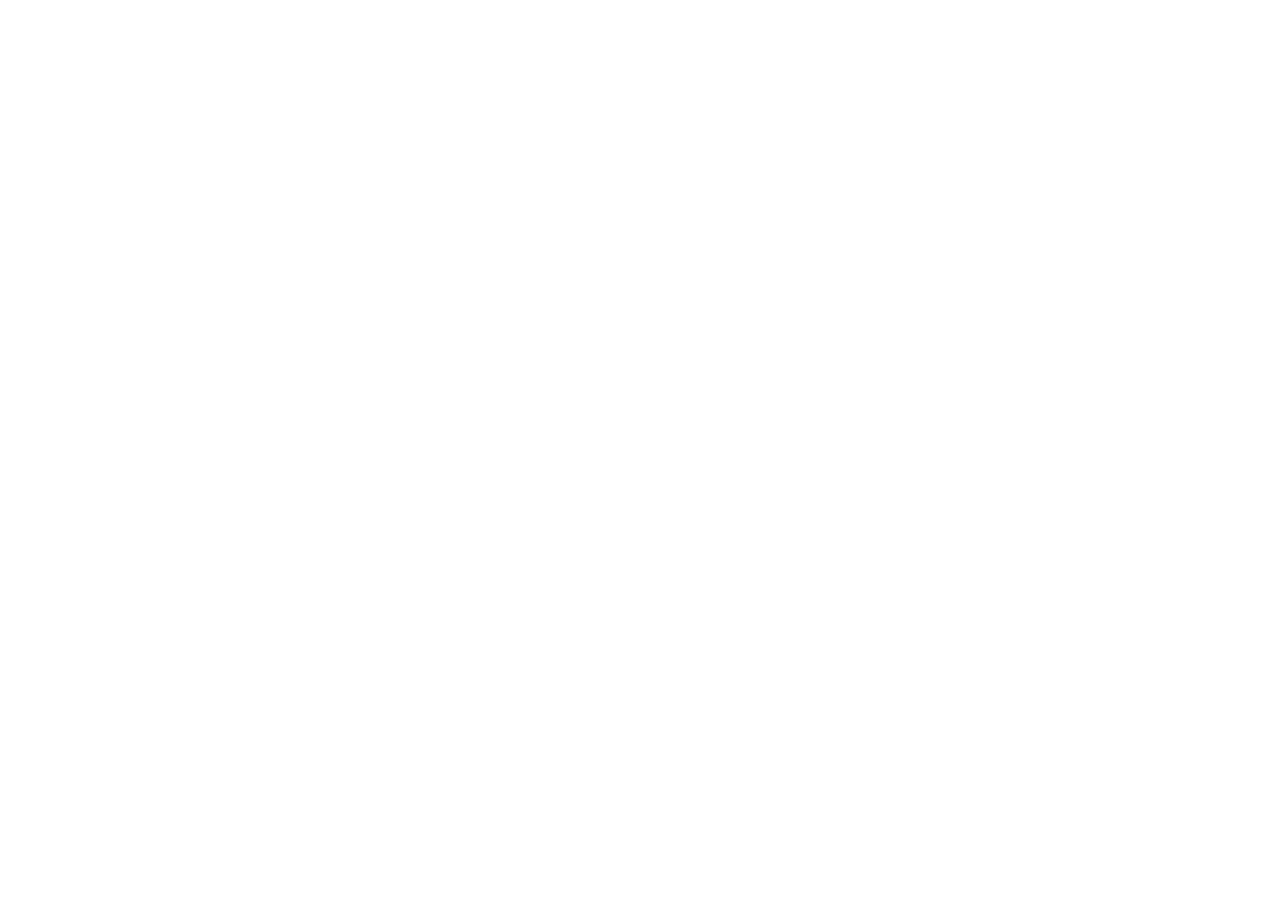
==== hangman.html @ 69158be5 "Added home page text, and js" ====
<!DOCTYPE html>
<html lang="en">
<head>
    <meta charset="UTF-8">
    <meta name="viewport" content="width=device-width, initial-scale=1.0">
    <meta http-equiv="X-UA-Compatible" content="ie=edge">
    <title>Hangman</title>
</head>
<body>
    
</body>
</html>
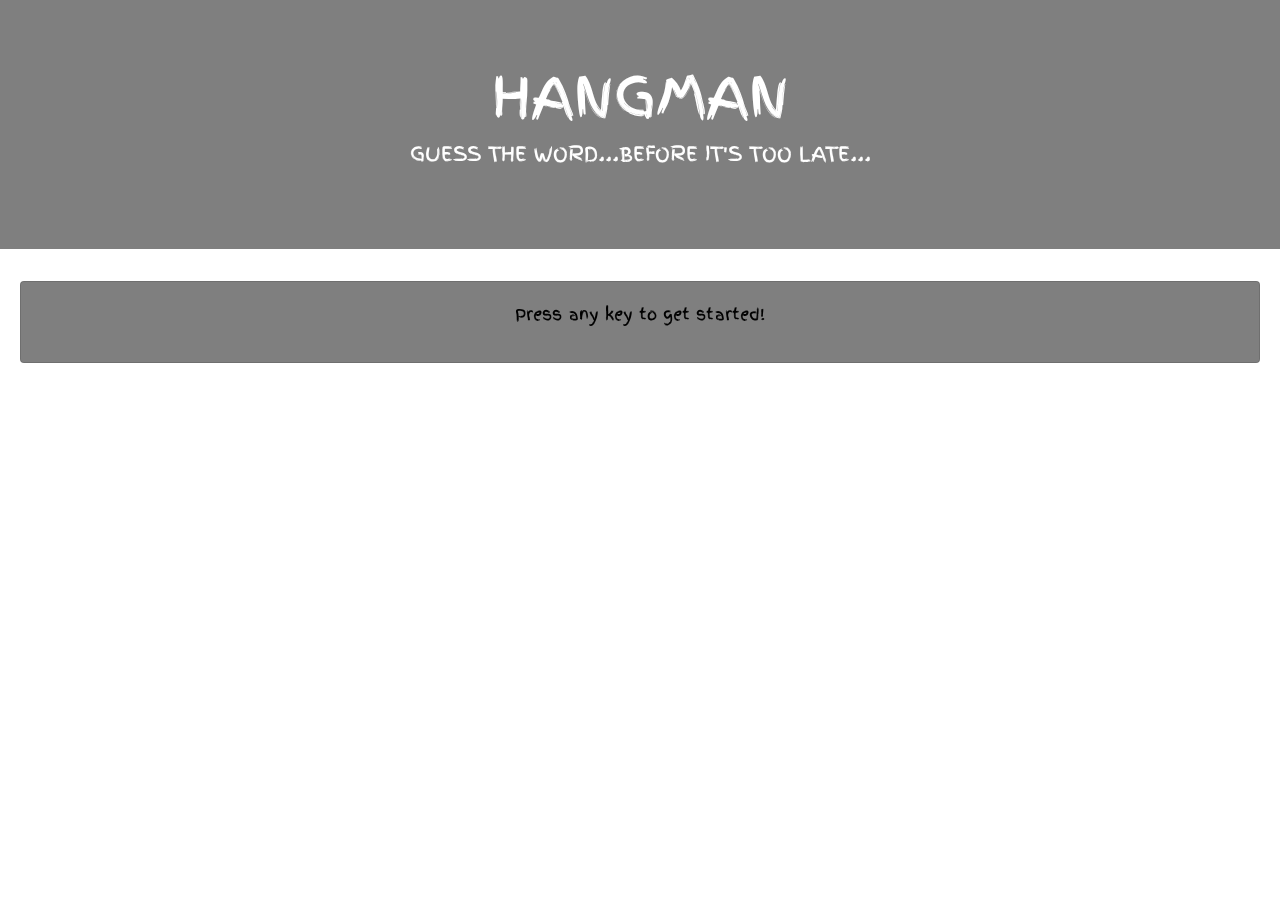
==== commit 55131e99: "Added game page, css, and js" ====
--- a/hangman.html
+++ b/hangman.html
@@ -1,12 +1,59 @@
 <!DOCTYPE html>
 <html lang="en">
-<head>
-    <meta charset="UTF-8">
-    <meta name="viewport" content="width=device-width, initial-scale=1.0">
-    <meta http-equiv="X-UA-Compatible" content="ie=edge">
-    <title>Hangman</title>
-</head>
-<body>
+  <head>
+  
+    <!-- Required meta tags -->
+    <meta charset="utf-8">
+    <meta name="viewport" content="width=device-width, initial-scale=1">
+
+    <!-- Bootstrap CDN -->
+    <link rel="stylesheet" href="https://stackpath.bootstrapcdn.com/bootstrap/4.3.1/css/bootstrap.min.css" integrity="sha384-ggOyR0iXCbMQv3Xipma34MD+dH/1fQ784/j6cY/iJTQUOhcWr7x9JvoRxT2MZw1T" crossorigin="anonymous">
+	
+    <!-- CSS -->
+    <!-- <link rel="stylesheet" type="text/css" href="./css/reset.css"> -->
+    <link rel="stylesheet" type="text/css" href="./css/style.css">
+  
+    <!-- Google Fonts -->
+    <link href="https://fonts.googleapis.com/css?family=Finger+Paint&display=swap" rel="stylesheet">
     
-</body>
+    <title>Word Guess Game</title>
+	
+  </head>
+  
+  <body>
+  
+    <!-- Background Video -->
+    <video autoplay muted loop id="forest">
+        <source src="./images/Forest.mp4" type="video/mp4">
+    </video>
+
+    <!-- Background Audio -->
+    <audio autoplay controls loop hidden>
+        <source src="./audio/wind.wav" type="audio/wav">
+    </audio>
+
+    <!-- Jumbotron -->
+    <div class="jumbotron jumbotron-fluid">
+        <div class="container">
+            <h1 class="display-4">HANGMAN</h1>
+            <p class="lead">GUESS THE WORD...BEFORE IT'S TOO LATE...</p>
+            <p class="hangmanTextUpper"></p>
+        </div>
+    </div>  
+    
+    <!-- Card Body -->
+    <div class="card">
+        <div class="card-body">
+            <p class="hangmanTextLower">Press any key to get started!</p>
+        </div>
+    </div>
+    
+    <!-- My JS -->
+    <script src="./javascript/game.js"></script>
+    <!-- Bootstrap JS -->
+    <script src="https://code.jquery.com/jquery-3.3.1.slim.min.js" integrity="sha384-q8i/X+965DzO0rT7abK41JStQIAqVgRVzpbzo5smXKp4YfRvH+8abtTE1Pi6jizo" crossorigin="anonymous"></script>
+    <script src="https://cdnjs.cloudflare.com/ajax/libs/popper.js/1.14.7/umd/popper.min.js" integrity="sha384-UO2eT0CpHqdSJQ6hJty5KVphtPhzWj9WO1clHTMGa3JDZwrnQq4sF86dIHNDz0W1" crossorigin="anonymous"></script>
+    <script src="https://stackpath.bootstrapcdn.com/bootstrap/4.3.1/js/bootstrap.min.js" integrity="sha384-JjSmVgyd0p3pXB1rRibZUAYoIIy6OrQ6VrjIEaFf/nJGzIxFDsf4x0xIM+B07jRM" crossorigin="anonymous"></script>
+
+  </body>
 </html>--- a/css/style.css
+++ b/css/style.css
@@ -0,0 +1,45 @@
+/*********************
+	WELCOME SCREEN
+*********************/
+/* Background Video */
+#forest{
+	position: fixed;
+	bottom: 0;
+	right: 0;
+	min-width: 100%;
+	min-height: 100%;
+	z-index: -1;
+	object-fit: contain;
+}
+
+/* Text */
+.spooky{
+	margin-top: 10%;
+	font-family: 'Finger Paint', cursive;
+	font-size: 50px;
+	color:white;
+	text-shadow: 4px 4px rgb(255, 0, 0);
+	text-align: center;
+	position: relative;
+}
+
+/******************
+	GAME PAGE
+******************/
+
+/* Jumbotron */
+.jumbotron{
+	background: rgba(0,0,0,0.5);
+	color: white;
+	text-align: center;
+	font-family: 'Finger Paint', cursive;
+}
+
+/* Card */
+.card{
+	margin: 20px;
+	text-align: center;
+	background: rgba(0,0,0,0.5);
+	color: black;
+	font-family: 'Finger Paint', cursive;
+}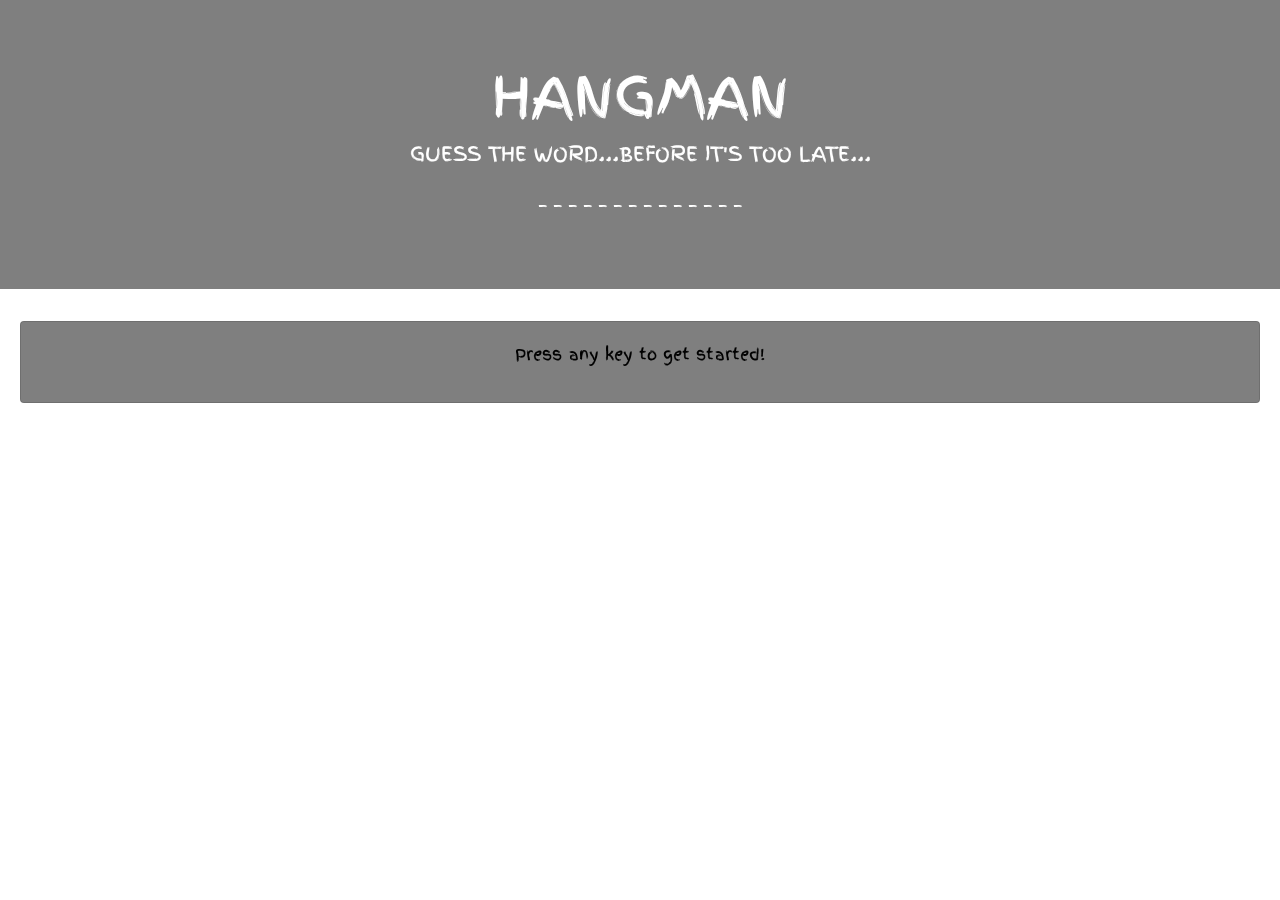
==== commit 48e5ff4f: "Added js for blanks" ====
--- a/hangman.html
+++ b/hangman.html
@@ -37,14 +37,14 @@
         <div class="container">
             <h1 class="display-4">HANGMAN</h1>
             <p class="lead">GUESS THE WORD...BEFORE IT'S TOO LATE...</p>
-            <p class="hangmanTextUpper"></p>
+            <p id="hangmanTextUpper"></p>
         </div>
     </div>  
     
     <!-- Card Body -->
     <div class="card">
         <div class="card-body">
-            <p class="hangmanTextLower">Press any key to get started!</p>
+            <p id="hangmanTextLower">Press any key to get started!</p>
         </div>
     </div>
     
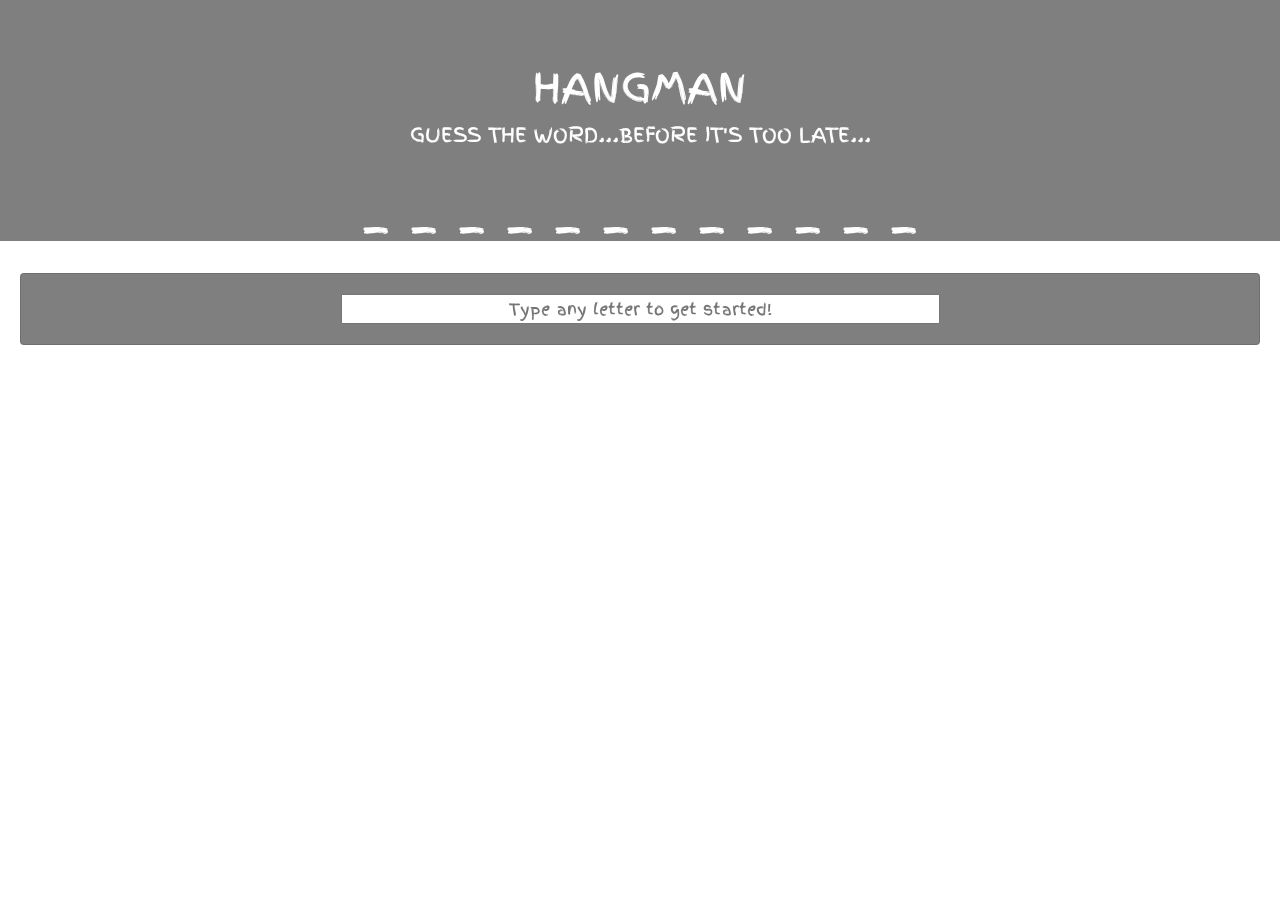
==== commit 6a077491: "Added JS logic for hidden letters" ====
--- a/hangman.html
+++ b/hangman.html
@@ -35,7 +35,7 @@
     <!-- Jumbotron -->
     <div class="jumbotron jumbotron-fluid">
         <div class="container">
-            <h1 class="display-4">HANGMAN</h1>
+            <h1 class="display-5">HANGMAN</h1>
             <p class="lead">GUESS THE WORD...BEFORE IT'S TOO LATE...</p>
             <p id="hangmanTextUpper"></p>
         </div>
@@ -44,7 +44,8 @@
     <!-- Card Body -->
     <div class="card">
         <div class="card-body">
-            <p id="hangmanTextLower">Press any key to get started!</p>
+			<input id="hangmanTextLower" type="text" onkeydown="keyPress()" placeholder="Type any letter to get started!">
+            <!-- <p id="hangmanTextLower">Press any key to get started!</p> -->
         </div>
     </div>
     
--- a/css/style.css
+++ b/css/style.css
@@ -33,6 +33,7 @@
 	color: white;
 	text-align: center;
 	font-family: 'Finger Paint', cursive;
+	padding-bottom:0;
 }
 
 /* Card */
@@ -40,6 +41,16 @@
 	margin: 20px;
 	text-align: center;
 	background: rgba(0,0,0,0.5);
-	color: black;
+	color: white;
 	font-family: 'Finger Paint', cursive;
-}+}
+
+/* hangmanTextUpper */
+#hangmanTextUpper span{
+	font-size: 50px;
+}
+
+input{
+ width: 50%;
+ text-align: center;
+}
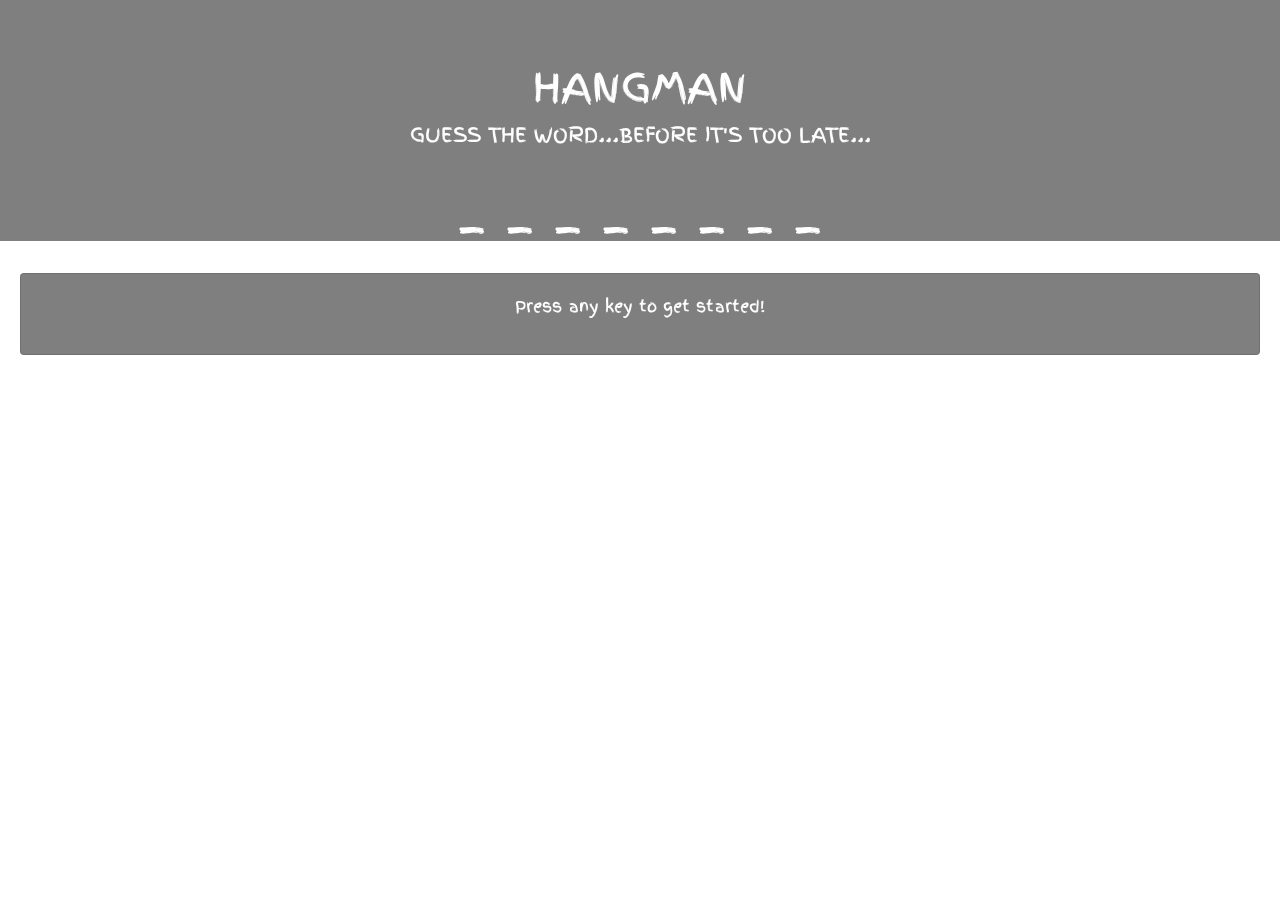
==== commit 20659b1f: "Pretty much finished keyPress function" ====
--- a/hangman.html
+++ b/hangman.html
@@ -20,7 +20,7 @@
 	
   </head>
   
-  <body>
+  <body onkeydown="keyPress()">
   
     <!-- Background Video -->
     <video autoplay muted loop id="forest">
@@ -44,8 +44,8 @@
     <!-- Card Body -->
     <div class="card">
         <div class="card-body">
-			<input id="hangmanTextLower" type="text" onkeydown="keyPress()" placeholder="Type any letter to get started!">
-            <!-- <p id="hangmanTextLower">Press any key to get started!</p> -->
+			<!-- <input id="hangmanTextLower" type="text" onkeydown="keyPress()" placeholder="Type any letter to get started!"> -->
+            <p id="hangmanTextLower">Press any key to get started!</p>
         </div>
     </div>
     
--- a/css/style.css
+++ b/css/style.css
@@ -14,7 +14,7 @@
 
 /* Text */
 .spooky{
-	margin-top: 10%;
+	margin-top: 5%;
 	font-family: 'Finger Paint', cursive;
 	font-size: 50px;
 	color:white;
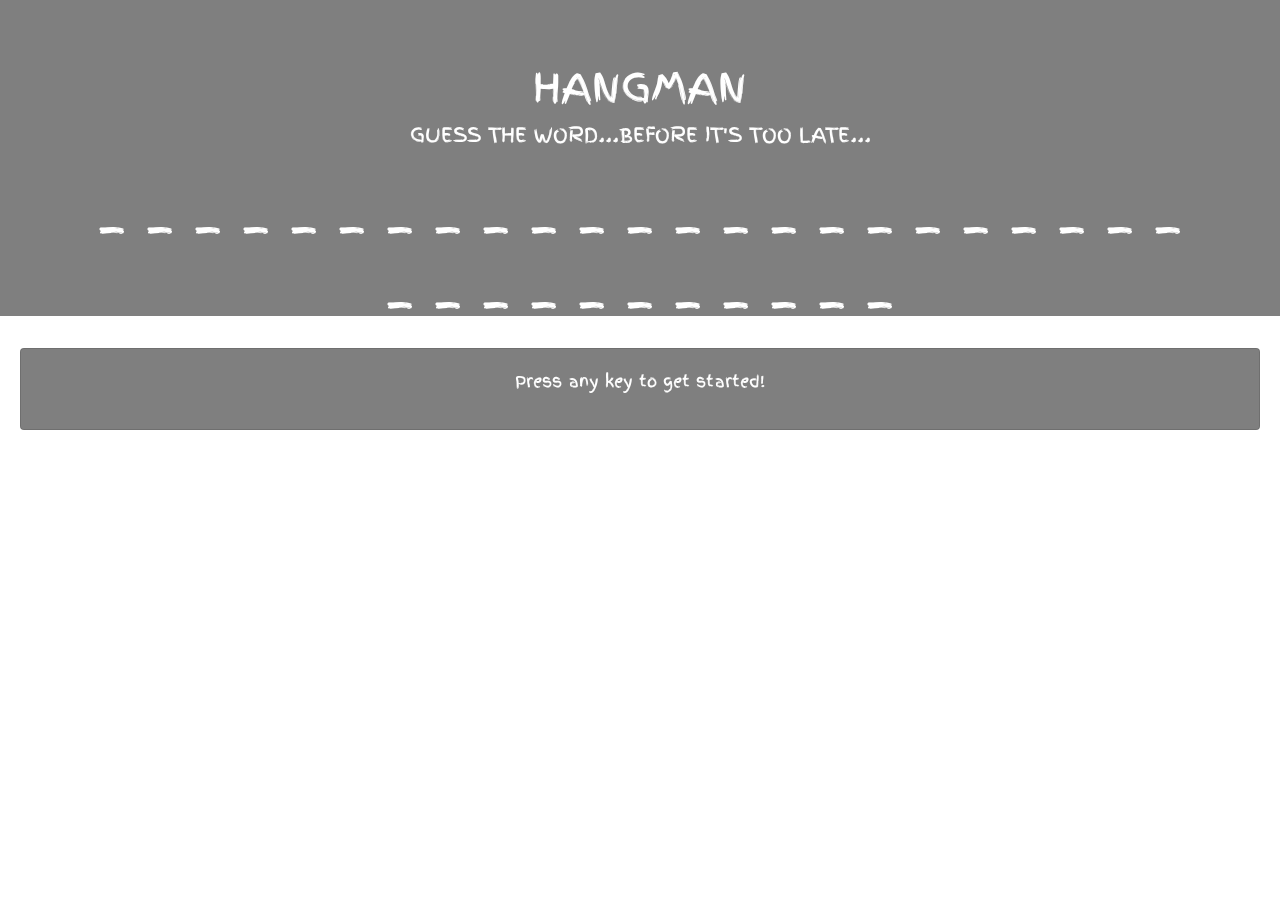
==== commit 0fe4e948: "hangman game pretty much finished" ====
--- a/hangman.html
+++ b/hangman.html
@@ -46,6 +46,7 @@
         <div class="card-body">
 			<!-- <input id="hangmanTextLower" type="text" onkeydown="keyPress()" placeholder="Type any letter to get started!"> -->
             <p id="hangmanTextLower">Press any key to get started!</p>
+            <!-- <p id="counter">hi</p> -->
         </div>
     </div>
     
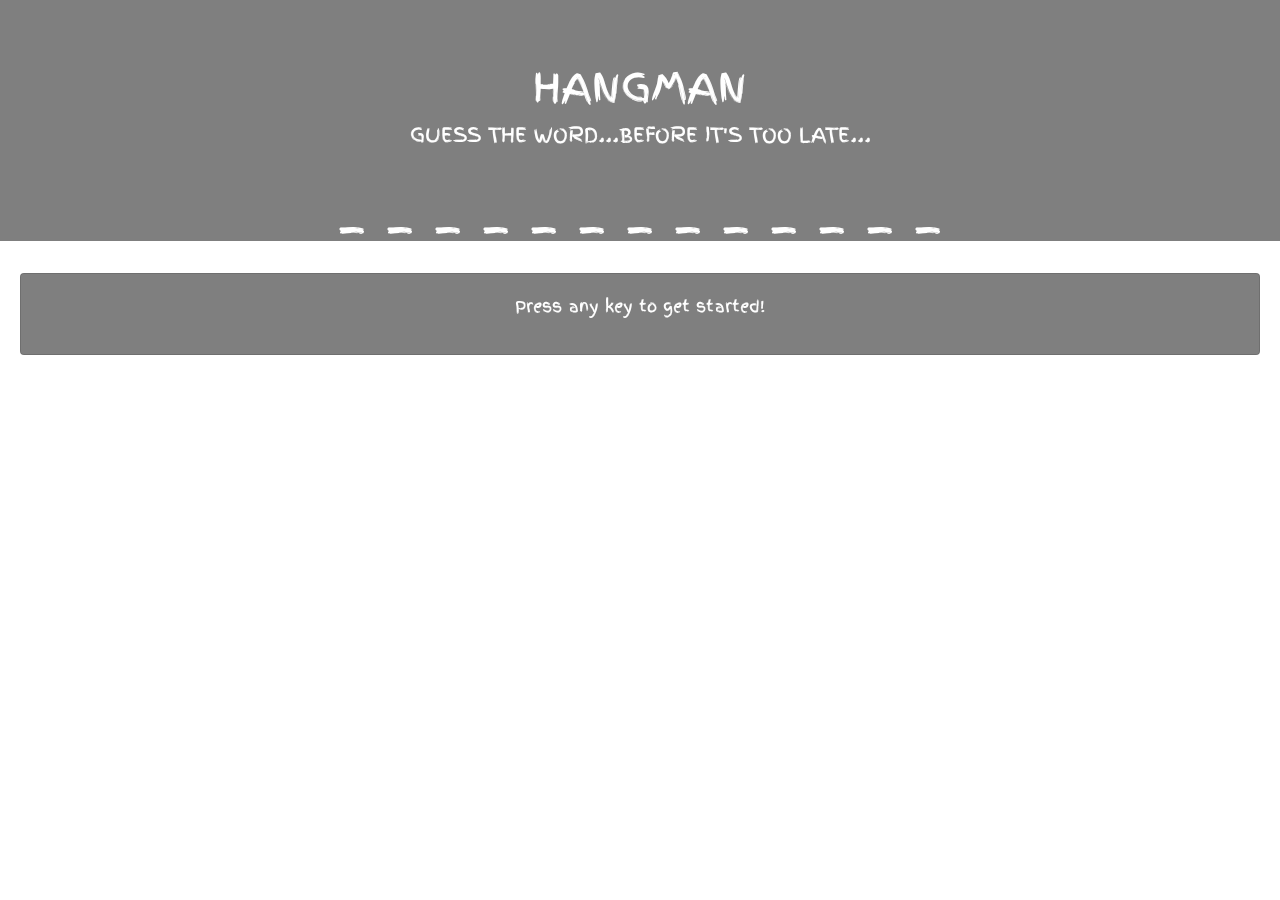
==== commit 5719c115: "finished up game.js" ====
--- a/hangman.html
+++ b/hangman.html
@@ -46,7 +46,9 @@
         <div class="card-body">
 			<!-- <input id="hangmanTextLower" type="text" onkeydown="keyPress()" placeholder="Type any letter to get started!"> -->
             <p id="hangmanTextLower">Press any key to get started!</p>
-            <!-- <p id="counter">hi</p> -->
+            <p id="wrong"></p>
+            <p id="wins"></p>
+            <p id="losses"></p>
         </div>
     </div>
     
--- a/css/style.css
+++ b/css/style.css
@@ -46,7 +46,7 @@
 }
 
 /* hangmanTextUpper */
-#hangmanTextUpper span{
+#hangmanTextUpper{
 	font-size: 50px;
 }
 
